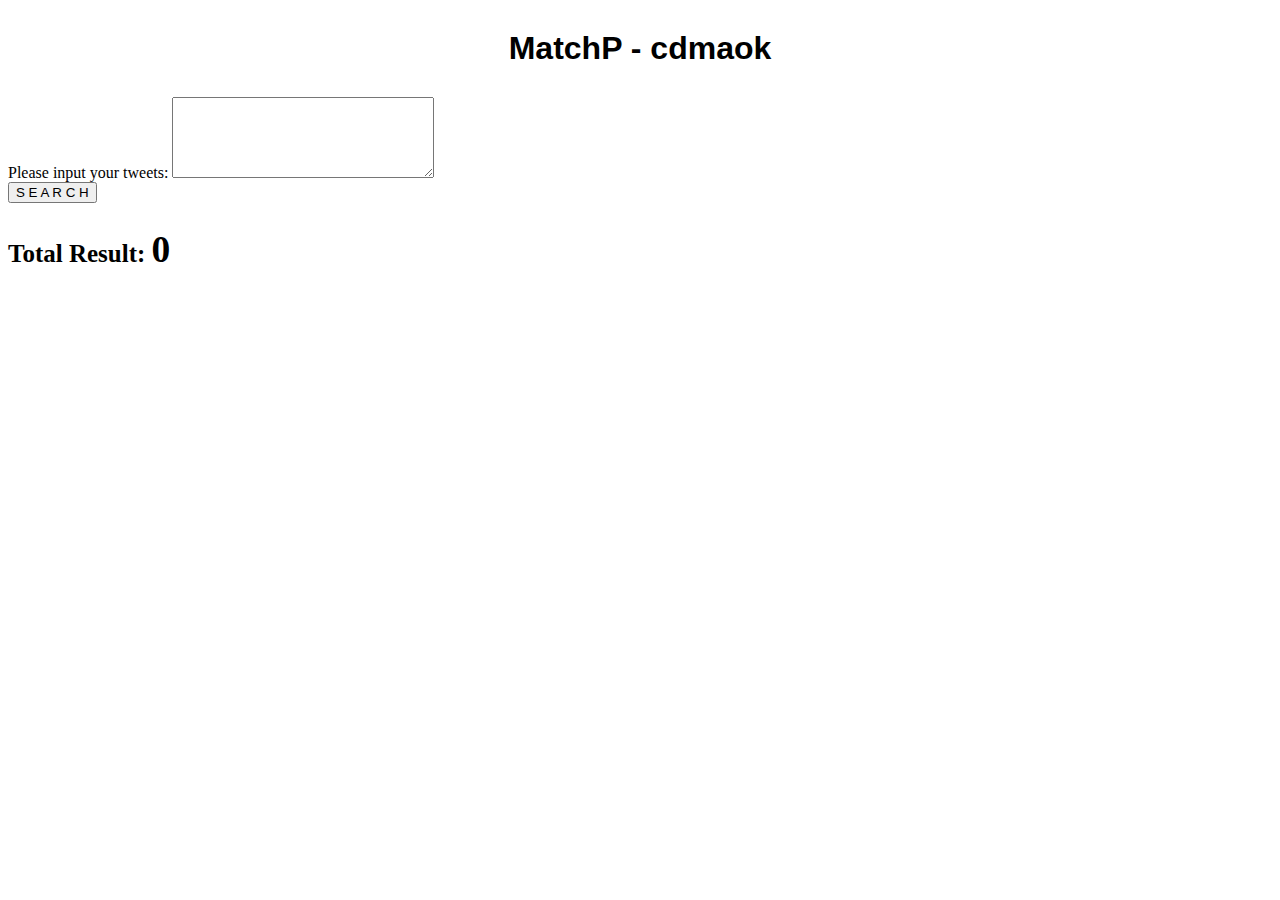
==== matchp-web/src/main/webapp/index.html @ 33f17139 "Feature and UI improvements" ====
<!DOCTYPE html>
<html lang="en">
<head>
    <meta charset="UTF-8">
    <title>MatchP</title>
    <link rel="stylesheet" type="text/css" href="css/bootstrap.min.css">
    <link rel="stylesheet" type="text/css" href="css/main.css">
    <script type="text/javascript" src="js/jquery-1.11.1.min.js"></script>
    <script type="text/javascript" src="js/bootstrap.min.js"></script>
    <script type="text/javascript" src="js/main.js"></script>
</head>
<body>
    <header>
        <h1>MatchP - cdmaok</h1>
    </header>
    <div class="container">
        <div class="row">
            <div class="col-md-8 col-md-offset-2">
                <form role="form">
                    <div class="form-group">
                        <label for="query-text">Please input your tweets:</label>
                        <textarea name="query-text" id="query-text" cols="30" rows="5" class="form-control"></textarea>
                    </div>
                    <button id="submit" type="submit" class="btn btn-primary btn-lg btn-block">S E A R C H</button>
                </form>
            </div>
        </div>
        <div class="row result-container">
            <div class="col-md-8 col-md-offset-2">
                <p class="total-result">Total Result: <span id="result-count">0</span></p>
                <div id="imgs-container">
                </div>
                <div id="pager" class="pager hidden">
                    <button id="pre-btn" class="btn btn-default" disabled="disabled">&#x25c0;</button>
                    <span>
                        <span id="cur-page-index">1</span> / 
                        <span id="total-page-num">1</span>
                    </span>
                    <button id="nxt-btn" class="btn btn-default" disabled="disabled">&#x25ba;</button>
                </div>
            </div>
        </div>
    </div>
</body>
</html>
---- matchp-web/src/main/webapp/css/main.css ----
header {
    margin: 30px auto;
    text-align: center;
}
header h1 {
    font-weight: 900;
    font-family: "Helvetica Neue", "Arial", sans-serif;
}

.hidden {
    display: none;
}

.result-container {
    margin-top: 20px;
}
.total-result {
    font-size: 25px;
    font-weight: 800;
}
.total-result span {
    font-size: 150%;
}

.img-wrapper {
    display: table;
    float: left;
    width: 150px;
    height: 150px;
    margin: 5px;
    border: 1px solid #ddd;
    border-radius: 5px;
    background-color: #ddd;
    overflow: hidden;
    transition: all .2s;
    text-align: center;
}
.img-wrapper:hover {
    box-shadow: 0 0 10px #777;
    transform: scale(1.1);
}
.img-wrapper span {
    display: table-cell;
    vertical-align: middle;
    color: #fff;
}
br.clear {
    clear: both;
}
img {
    width: 100%;
    height: 100%;   
}

.pager {
    width: 100%;
    margin: 20px 0;
    text-align: center;
}
.pager > span {
    display: inline-block;
    margin: 0 10px;
    font-size: 18px;
}
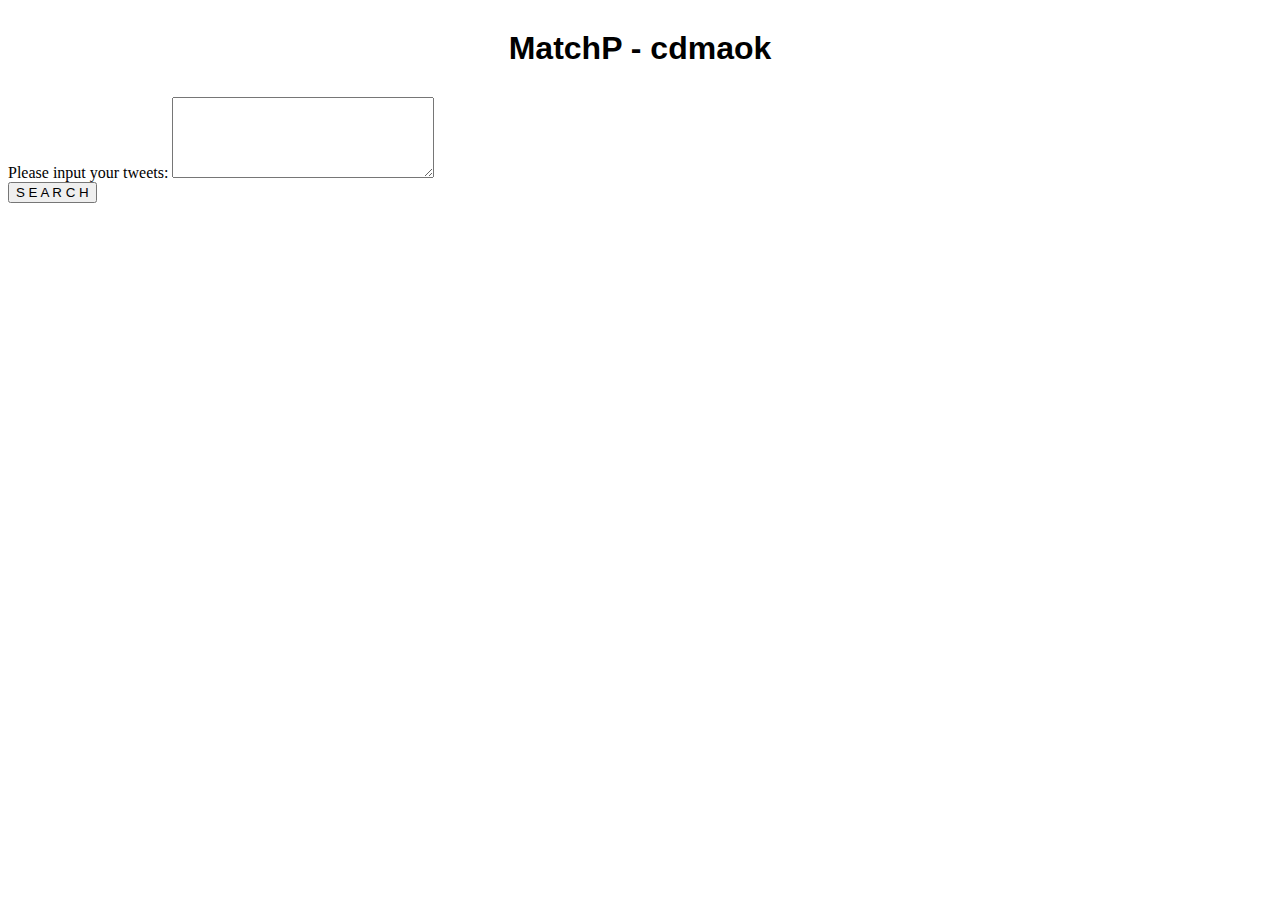
==== commit 3210436c: "merge with gh-page" ====
--- a/matchp-web/src/main/webapp/index.html
+++ b/matchp-web/src/main/webapp/index.html
@@ -25,7 +25,7 @@
                 </form>
             </div>
         </div>
-        <div class="row result-container">
+        <div id="result-container" class="row hidden">
             <div class="col-md-8 col-md-offset-2">
                 <p class="total-result">Total Result: <span id="result-count">0</span></p>
                 <div id="imgs-container">
--- a/matchp-web/src/main/webapp/css/main.css
+++ b/matchp-web/src/main/webapp/css/main.css
@@ -22,32 +22,32 @@
     font-size: 150%;
 }
 
+.imgs-container {}
+.imgs-page {}
 .img-wrapper {
+    position: relative;
     display: table;
     float: left;
-    width: 150px;
-    height: 150px;
     margin: 5px;
-    border: 1px solid #ddd;
+    overflow: hidden;
+    text-align: center;
     border-radius: 5px;
-    background-color: #ddd;
-    overflow: hidden;
+    box-shadow: 0 0 5px #777;
     transition: all .2s;
-    text-align: center;
 }
 .img-wrapper:hover {
+    z-index: 2;
     box-shadow: 0 0 10px #777;
-    transform: scale(1.1);
+    transform: scale(1.5);
 }
 .img-wrapper span {
     display: table-cell;
     vertical-align: middle;
-    color: #fff;
 }
-br.clear {
-    clear: both;
-}
-img {
+.img-wrapper .img-content {
+    position: absolute;
+    top: 0;
+    left: 0;
     width: 100%;
     height: 100%;   
 }
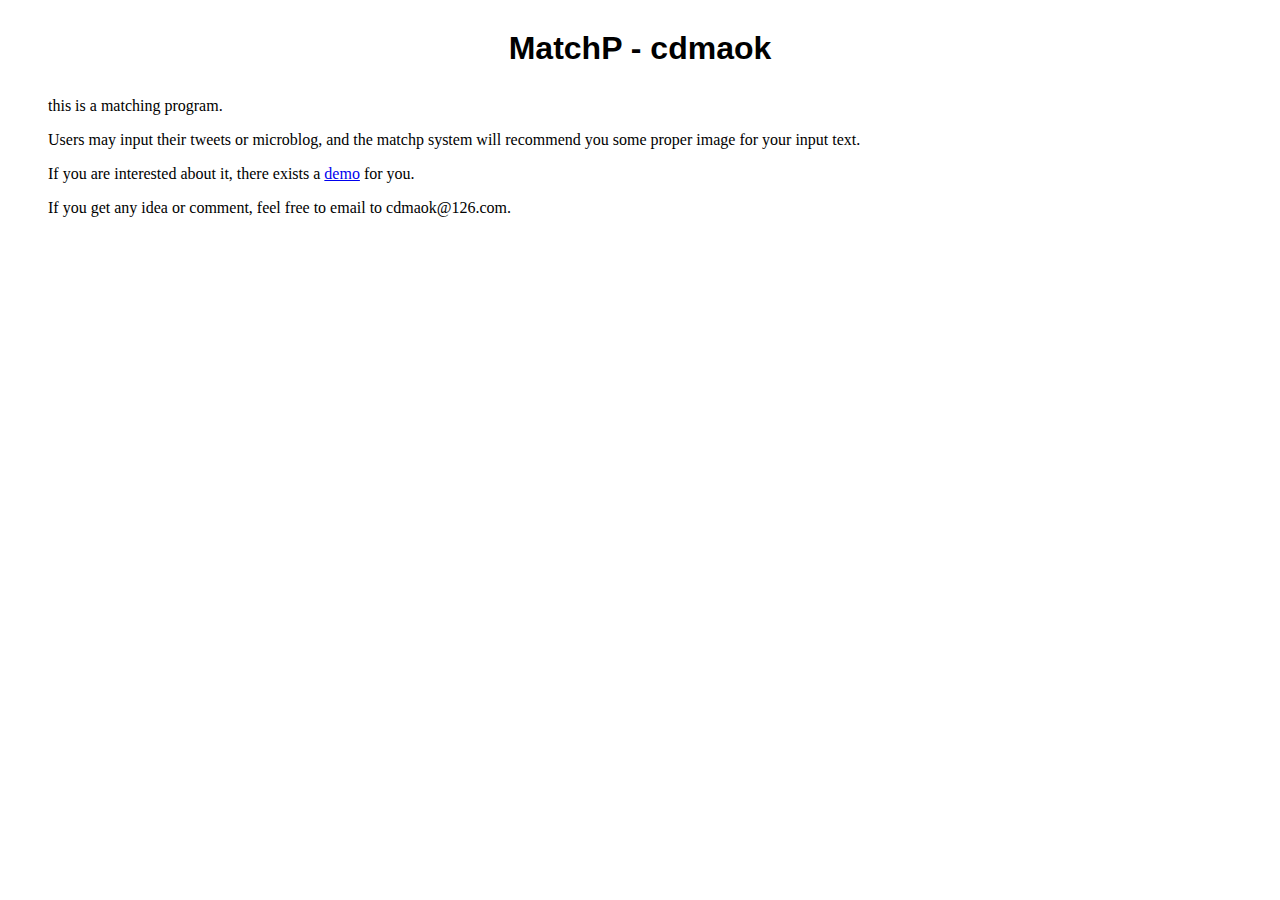
==== commit 882e656c: "fix a return fixed bug" ====
--- a/matchp-web/src/main/webapp/index.html
+++ b/matchp-web/src/main/webapp/index.html
@@ -13,33 +13,17 @@
     <header>
         <h1>MatchP - cdmaok</h1>
     </header>
-    <div class="container">
-        <div class="row">
-            <div class="col-md-8 col-md-offset-2">
-                <form role="form">
-                    <div class="form-group">
-                        <label for="query-text">Please input your tweets:</label>
-                        <textarea name="query-text" id="query-text" cols="30" rows="5" class="form-control"></textarea>
-                    </div>
-                    <button id="submit" type="submit" class="btn btn-primary btn-lg btn-block">S E A R C H</button>
-                </form>
-            </div>
-        </div>
-        <div id="result-container" class="row hidden">
-            <div class="col-md-8 col-md-offset-2">
-                <p class="total-result">Total Result: <span id="result-count">0</span></p>
-                <div id="imgs-container">
-                </div>
-                <div id="pager" class="pager hidden">
-                    <button id="pre-btn" class="btn btn-default" disabled="disabled">&#x25c0;</button>
-                    <span>
-                        <span id="cur-page-index">1</span> / 
-                        <span id="total-page-num">1</span>
-                    </span>
-                    <button id="nxt-btn" class="btn btn-default" disabled="disabled">&#x25ba;</button>
-                </div>
-            </div>
-        </div>
-    </div>
+    <p style="margin-left:40px">
+      this is a matching program.
+    </p>
+    <p style="margin-left:40px">
+      Users may input their tweets or microblog, and the matchp system will recommend you some proper image for your input text.
+    </p>
+    <p style="margin-left:40px">
+      If you are interested about it, there exists a <a href="query.html">demo</a> for you.
+    </p>
+    <p style="margin-left:40px">
+      If you get any idea or comment, feel free to email to cdmaok@126.com.
+    </p>
 </body>
 </html>